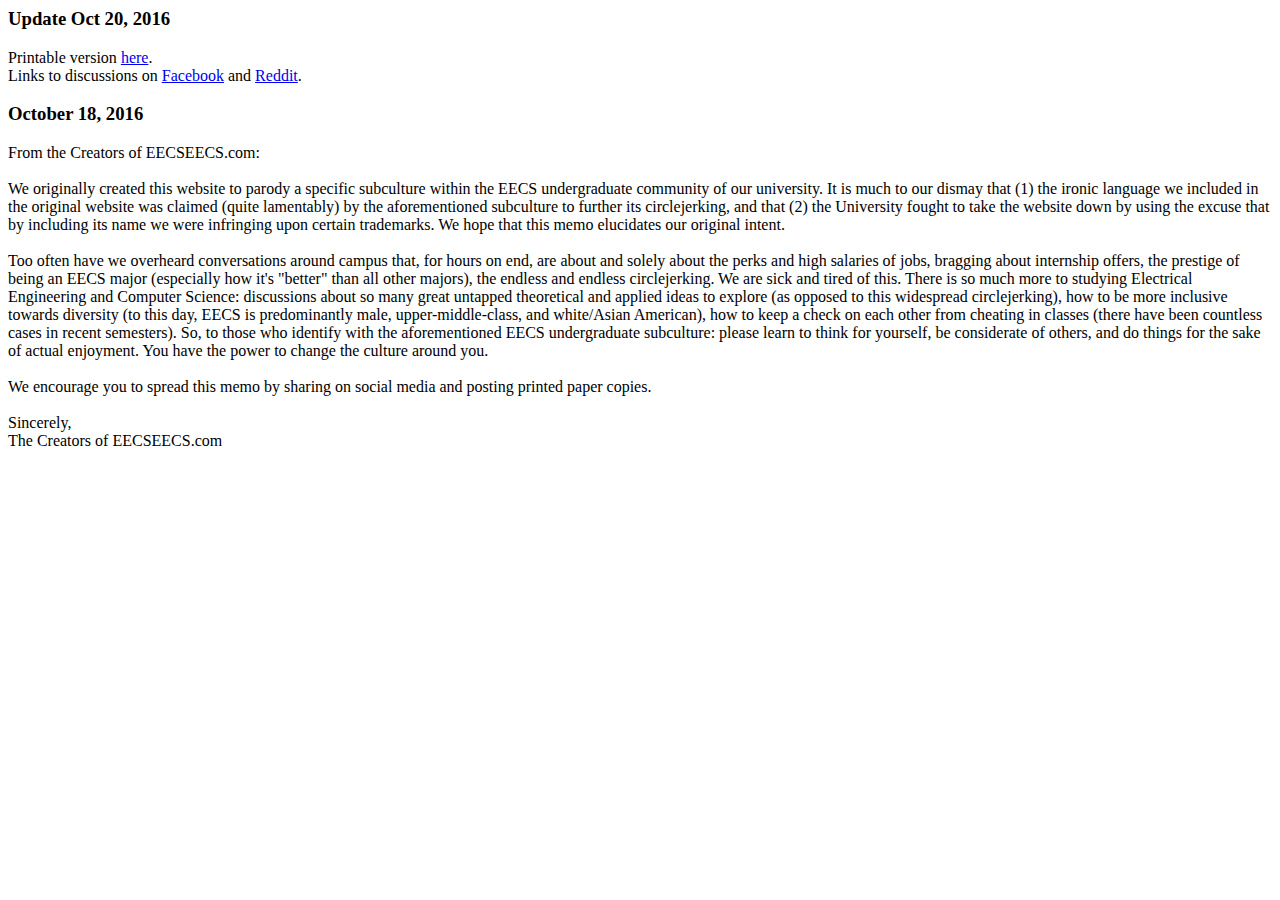
==== memo.html @ 1f7786f7 "added fb link" ====
<html>

<body>
<h3>Update Oct 20, 2016 </h3>
Printable version <a href="memo.pdf">here</a>. <br>
Links to discussions on <a href="http://www.facebook.com/groups/berkeleycs/permalink/1198619203566284/">Facebook</a> and <a href="http://www.reddit.com/r/berkeley/comments/588ygr/from_the_creator_of_eecseecscom/">Reddit</a>.

<br>
<h3> October 18, 2016</h3>
From the Creators of EECSEECS.com:
<br> <br>
We originally created this website to parody a specific subculture within the EECS undergraduate community of our university. It is much to our dismay that (1) the ironic language we included in the original website was claimed (quite lamentably) by the aforementioned subculture to further its circlejerking, and that (2) the University fought to take the website down by using the excuse that by including its name we were infringing upon certain trademarks. We hope that this memo elucidates our original intent.
<br> <br>
Too often have we overheard conversations around campus that, for hours on end, are about and solely about the perks and high salaries of jobs, bragging about internship offers, the prestige of being an EECS major (especially how it's "better" than all other majors), the endless and endless circlejerking. We are sick and tired of this. There is so much more to studying Electrical Engineering and Computer Science: discussions about so many great untapped theoretical and applied ideas to explore (as opposed to this widespread circlejerking), how to be more inclusive towards diversity (to this day, EECS is predominantly male, upper-middle-class, and white/Asian American), how to keep a check on each other from cheating in classes (there have been countless cases in recent semesters). So, to those who identify with the aforementioned EECS undergraduate subculture: please learn to think for yourself, be considerate of others, and do things for the sake of actual enjoyment. You have the power to change the culture around you.
<br> <br>
We encourage you to spread this memo by sharing on social media and posting printed paper copies.
<br> <br>
Sincerely, <br>
The Creators of EECSEECS.com
</body></html>
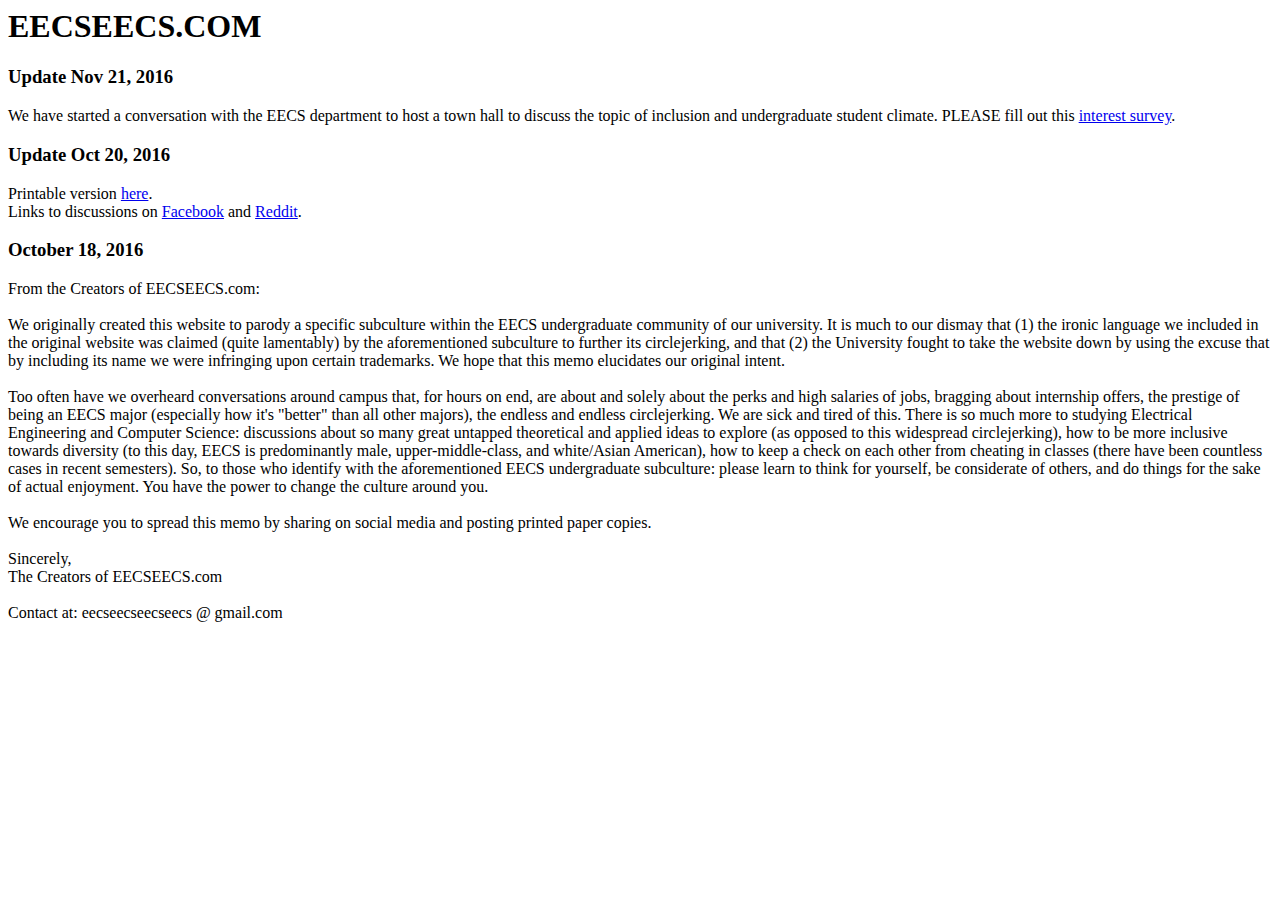
==== commit 090ca510: "update" ====
--- a/memo.html
+++ b/memo.html
@@ -1,6 +1,21 @@
 <html>
+<head>
 
+  <script>
+    (function(i,s,o,g,r,a,m){i['GoogleAnalyticsObject']=r;i[r]=i[r]||function(){
+    (i[r].q=i[r].q||[]).push(arguments)},i[r].l=1*new Date();a=s.createElement(o),
+    m=s.getElementsByTagName(o)[0];a.async=1;a.src=g;m.parentNode.insertBefore(a,m)
+    })(window,document,'script','https://www.google-analytics.com/analytics.js','ga');
+
+    ga('create', 'UA-86131308-1', 'auto');
+    ga('send', 'pageview');
+
+  </script>
+</head>
 <body>
+<h1>EECSEECS.COM</h1>
+<h3>Update Nov 21, 2016 </h3>
+We have started a conversation with the EECS department to host a town hall to discuss the topic of inclusion and undergraduate student climate. PLEASE fill out this <a href="https://docs.google.com/a/berkeley.edu/forms/d/e/1FAIpQLSeqfCWdE4dn5cq57pJ-XK5PBwYbsPysWuwgfZkTxCm3Vf1wpg/viewform?c=0&w=1">interest survey</a>.
 <h3>Update Oct 20, 2016 </h3>
 Printable version <a href="memo.pdf">here</a>. <br>
 Links to discussions on <a href="http://www.facebook.com/groups/berkeleycs/permalink/1198619203566284/">Facebook</a> and <a href="http://www.reddit.com/r/berkeley/comments/588ygr/from_the_creator_of_eecseecscom/">Reddit</a>.
@@ -17,4 +32,7 @@
 <br> <br>
 Sincerely, <br>
 The Creators of EECSEECS.com
-</body></html>
+<br> <br>
+Contact at: eecseecseecseecs @ gmail.com
+</body>
+</html>
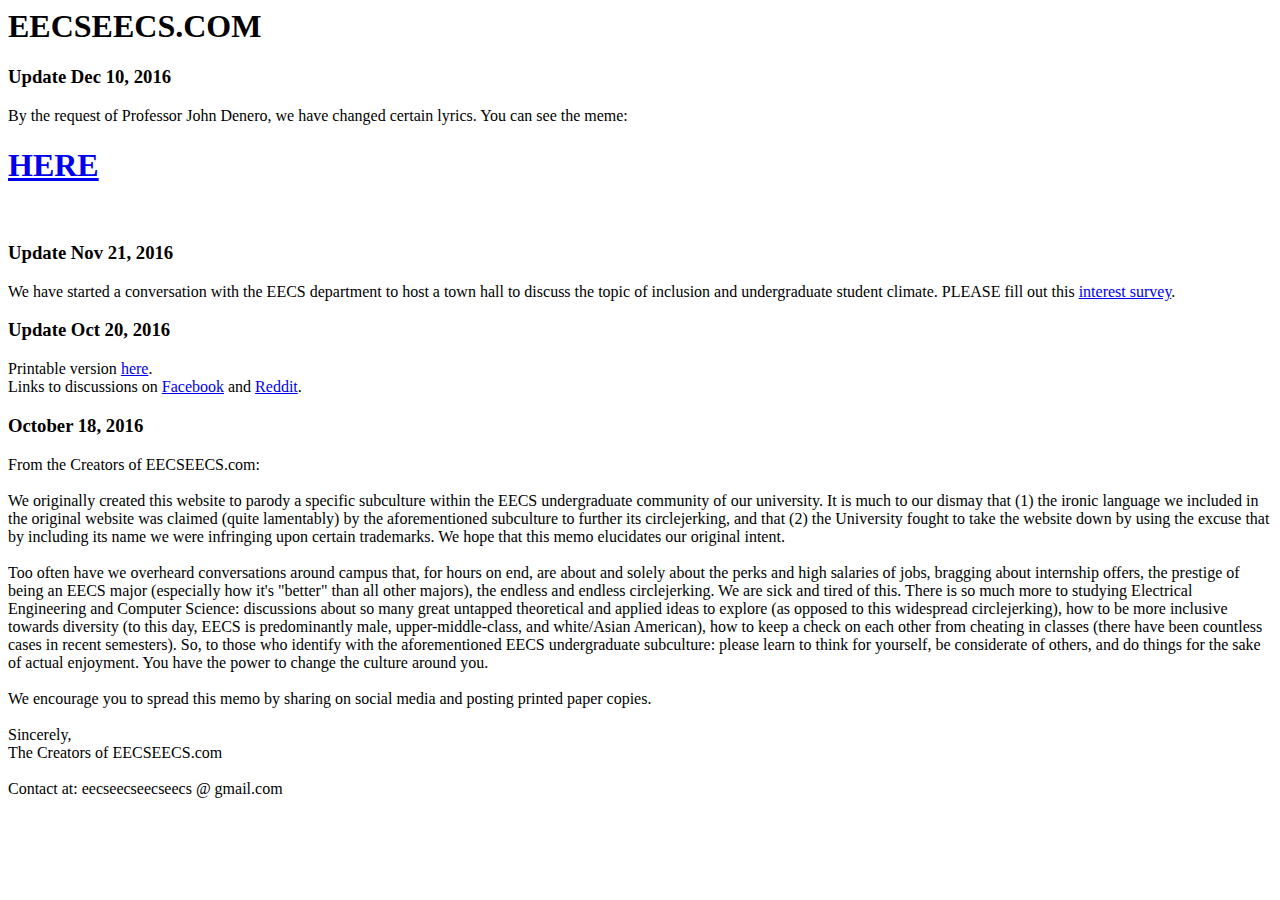
==== commit 7ada5d54: "eecseecs" ====
--- a/memo.html
+++ b/memo.html
@@ -14,6 +14,8 @@
 </head>
 <body>
 <h1>EECSEECS.COM</h1>
+<h3>Update Dec 10, 2016 </h3>
+By the request of Professor John Denero, we have changed certain lyrics. You can see the meme: <h1><a href="index.html">HERE</a> <br><br>
 <h3>Update Nov 21, 2016 </h3>
 We have started a conversation with the EECS department to host a town hall to discuss the topic of inclusion and undergraduate student climate. PLEASE fill out this <a href="https://docs.google.com/a/berkeley.edu/forms/d/e/1FAIpQLSeqfCWdE4dn5cq57pJ-XK5PBwYbsPysWuwgfZkTxCm3Vf1wpg/viewform?c=0&w=1">interest survey</a>.
 <h3>Update Oct 20, 2016 </h3>
